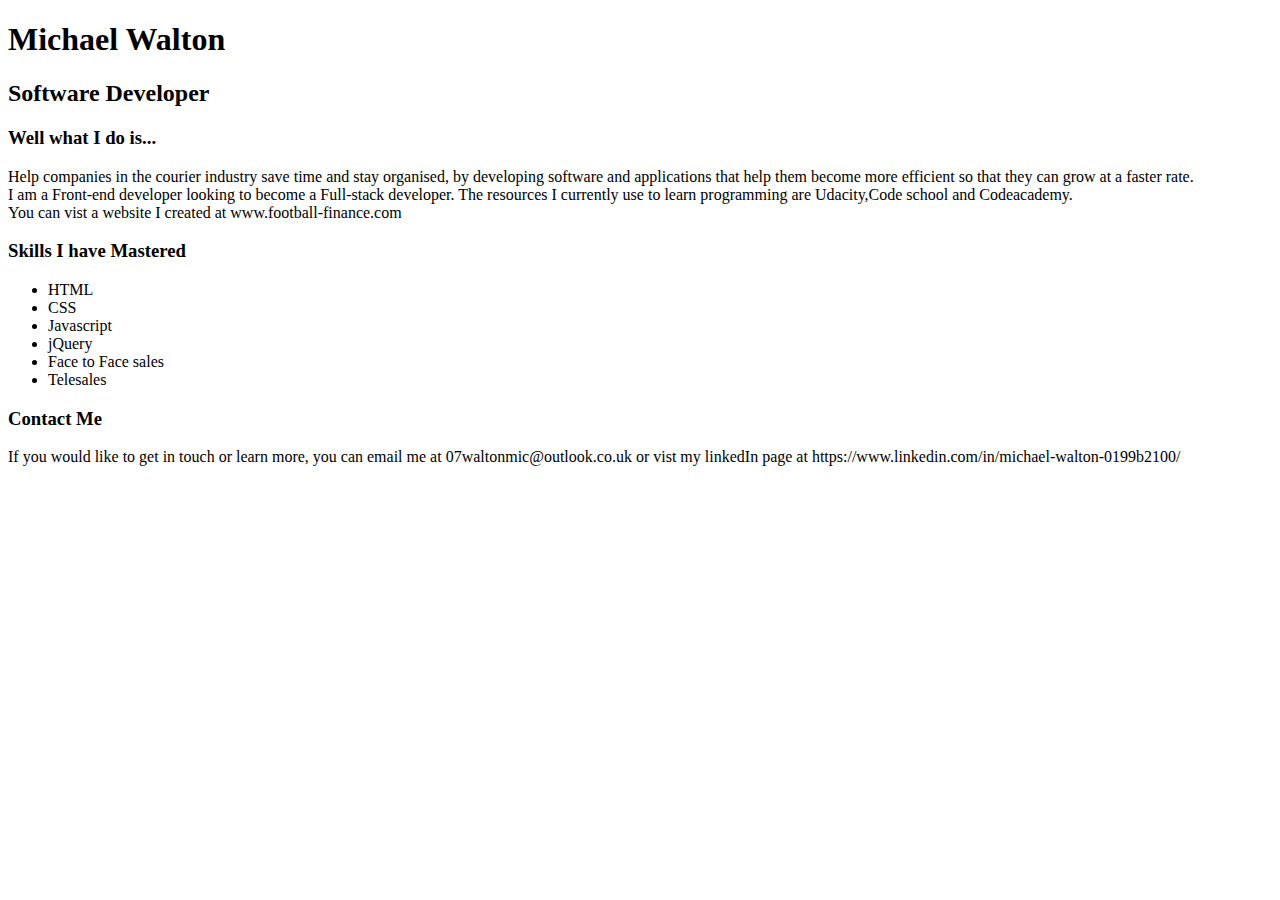
==== index.html @ d7a77984 "My personal web page" ====
<!DOCTYPE html>
<html lang="en">
<head>
  <meta charset="UTF-8">
  <meta name="viewport" content="width=device-width; initial-scale=1.0; maximum-scale=1.0;">
  <link rel="stylesheet" href="main.css">
  <title>HTML Portfolio</title>
</head>
<body>
  <header>
    <h1>Michael Walton</h1>
    <h2>Software Developer</h2>
  </header>
  <div class='tagline'>
    <h3>Well what I do is...</h3>
    <p>Help companies in the courier industry save time and stay organised, by developing software and applications that help them become more efficient so that they can grow at a faster rate. <br>   I am a Front-end developer looking to become a Full-stack developer. The resources I currently use to learn programming are Udacity,Code school and Codeacademy.  <br> You can vist a website I created at www.football-finance.com</p>
  </div>
  <div class='skills'>
    <h3>Skills I have Mastered</h3>
    <ul>
      <li>HTML</li>
      <li>CSS</li>
      <li>Javascript</li>
      <li>jQuery</li>
      <li>Face to Face sales</li>
      <li>Telesales</li>
    </ul>
  </div>

  <footer class='contact'>
    <h3>Contact Me</h3>
    <p>If you would like to get in touch or learn more, you can email me at 07waltonmic@outlook.co.uk or vist my linkedIn page at <a>https://www.linkedin.com/in/michael-walton-0199b2100/</a>
  </footer>

</body>
</html>
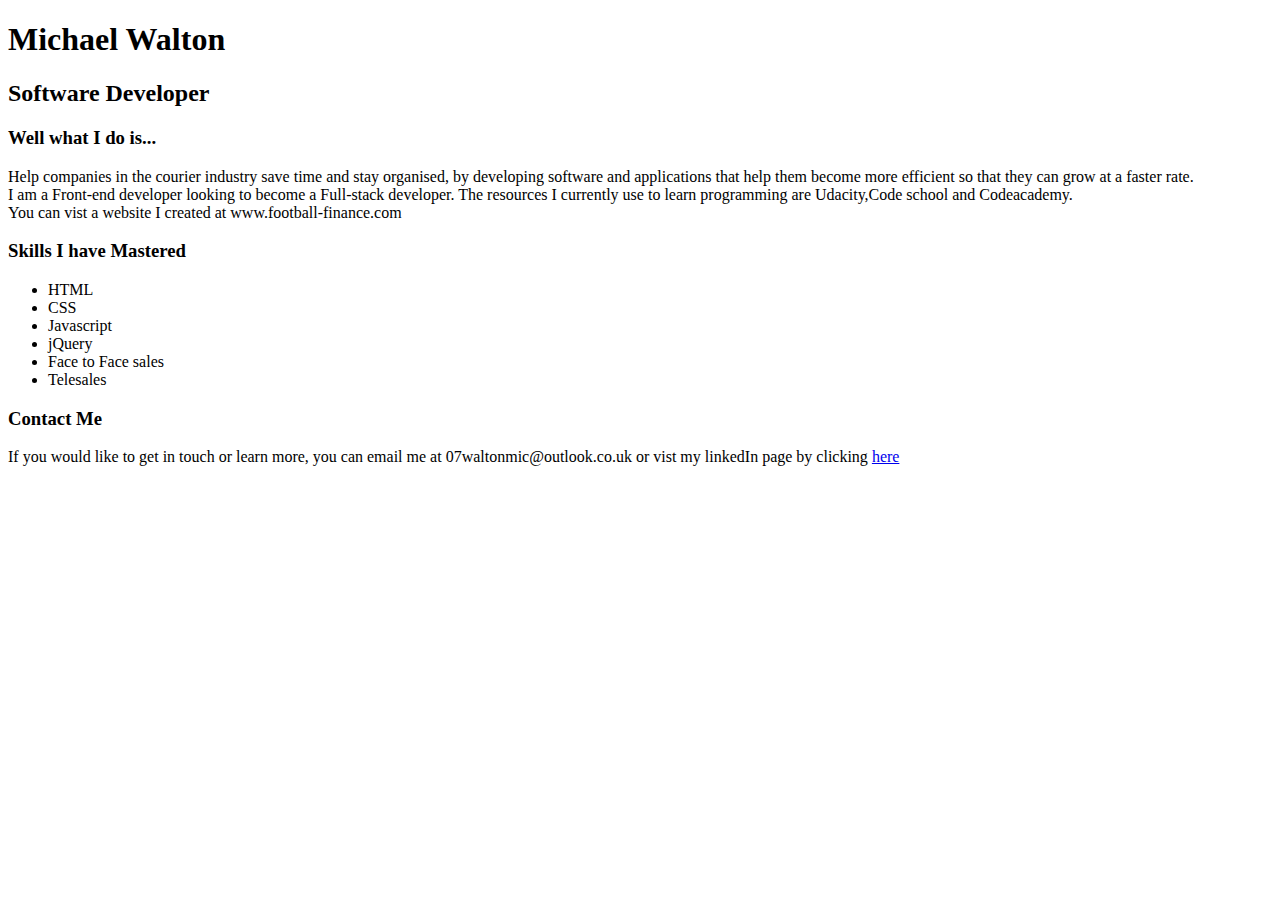
==== commit 04e4038f: "link correction" ====
--- a/index.html
+++ b/index.html
@@ -29,7 +29,7 @@
 
   <footer class='contact'>
     <h3>Contact Me</h3>
-    <p>If you would like to get in touch or learn more, you can email me at 07waltonmic@outlook.co.uk or vist my linkedIn page at <a>https://www.linkedin.com/in/michael-walton-0199b2100/</a>
+    <p>If you would like to get in touch or learn more, you can email me at 07waltonmic@outlook.co.uk or vist my linkedIn page by clicking <a href='https://www.linkedin.com/in/michael-walton-0199b2100'>here</a>
   </footer>
 
 </body>
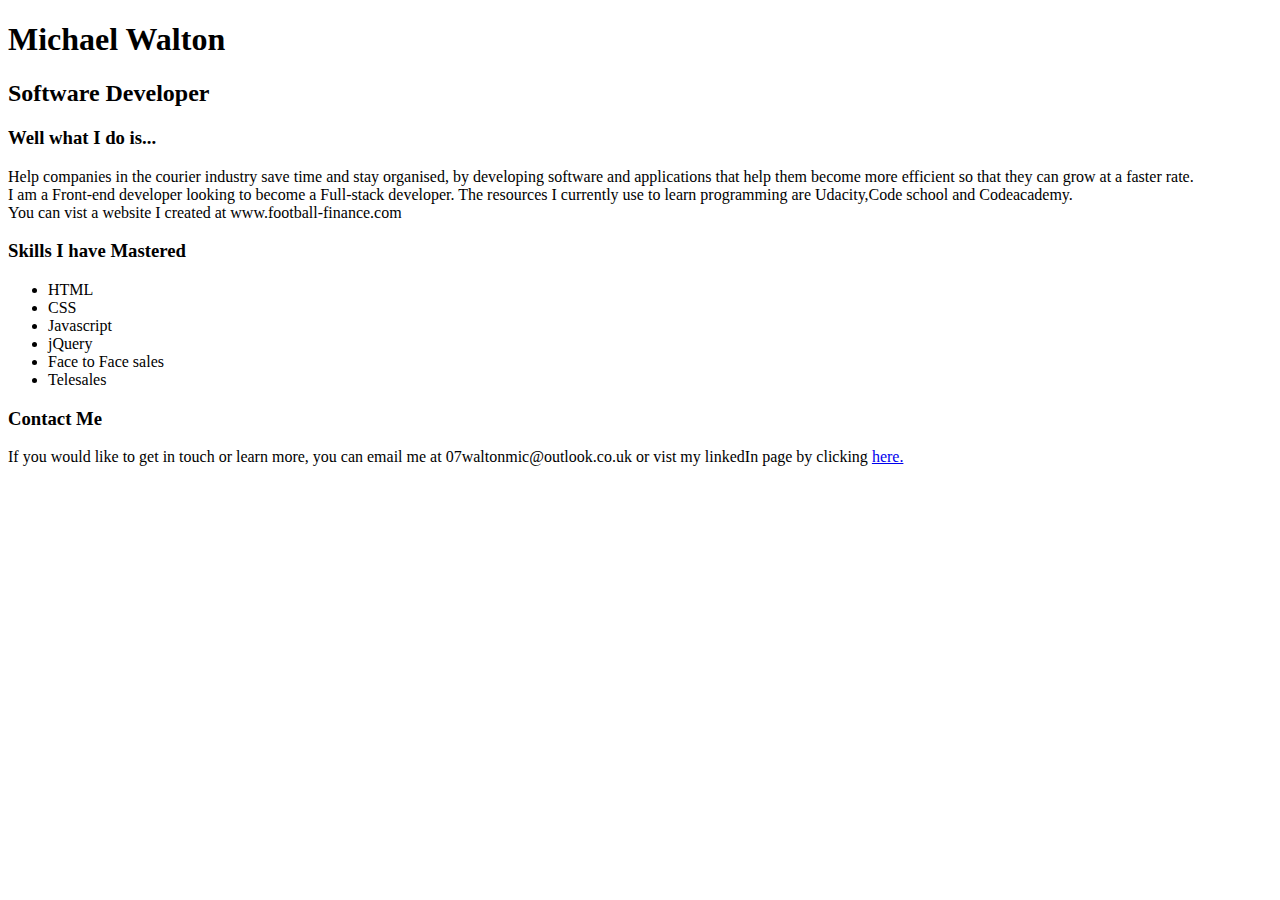
==== commit 8164be3b: "full stop" ====
--- a/index.html
+++ b/index.html
@@ -29,7 +29,7 @@
 
   <footer class='contact'>
     <h3>Contact Me</h3>
-    <p>If you would like to get in touch or learn more, you can email me at 07waltonmic@outlook.co.uk or vist my linkedIn page by clicking <a href='https://www.linkedin.com/in/michael-walton-0199b2100'>here</a>
+    <p>If you would like to get in touch or learn more, you can email me at 07waltonmic@outlook.co.uk or vist my linkedIn page by clicking <a href='https://www.linkedin.com/in/michael-walton-0199b2100'>here.</a>
   </footer>
 
 </body>
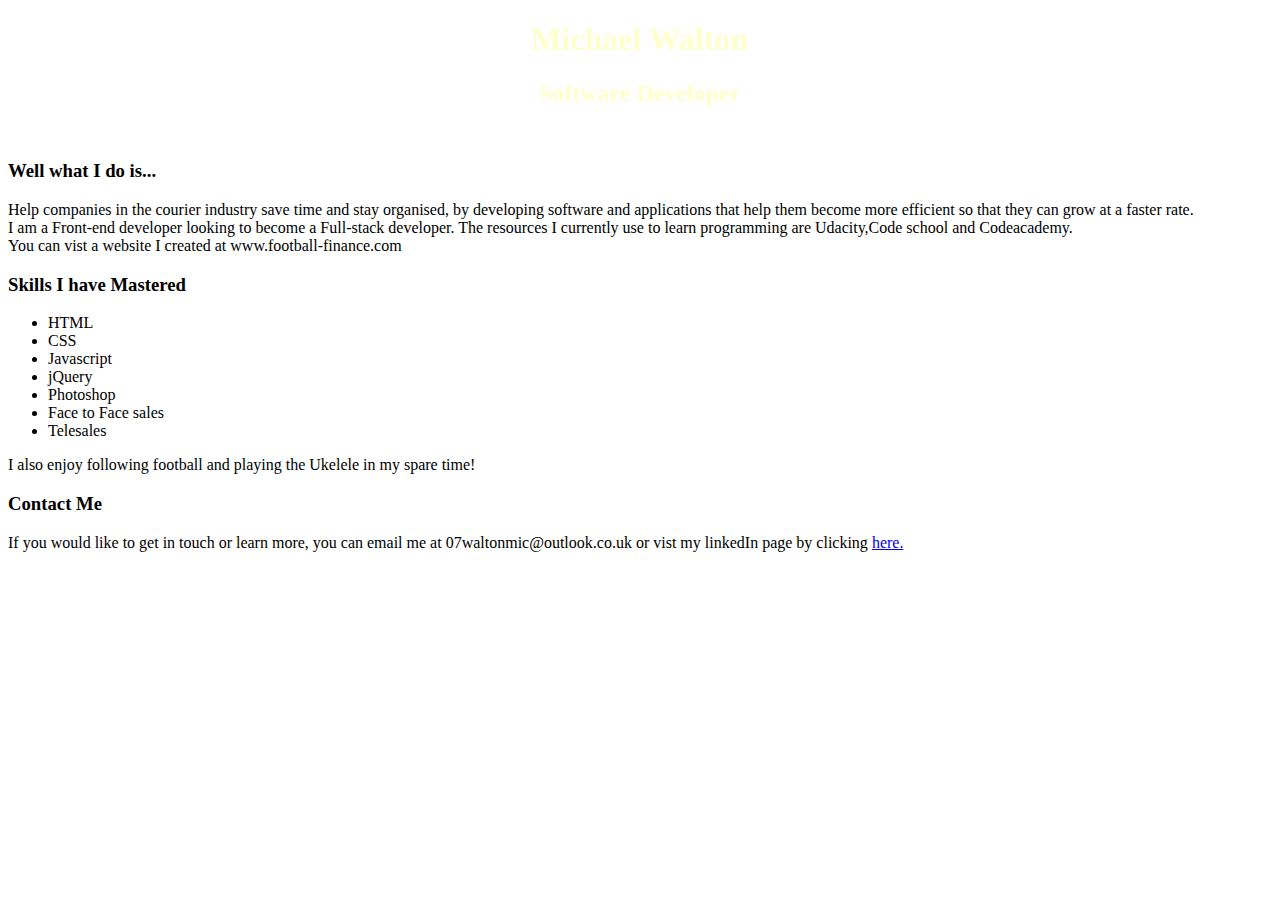
==== commit b79d51a1: "corrections" ====
--- a/index.html
+++ b/index.html
@@ -7,7 +7,7 @@
   <title>HTML Portfolio</title>
 </head>
 <body>
-  <header>
+  <header class='header'>
     <h1>Michael Walton</h1>
     <h2>Software Developer</h2>
   </header>
@@ -22,9 +22,11 @@
       <li>CSS</li>
       <li>Javascript</li>
       <li>jQuery</li>
+      <li>Photoshop</li>
       <li>Face to Face sales</li>
       <li>Telesales</li>
     </ul>
+    <p>I also enjoy following football and playing the Ukelele in my spare time!</p>
   </div>
 
   <footer class='contact'>
--- a/main.css
+++ b/main.css
@@ -0,0 +1,9 @@
+header {
+  background-image: url(https://reload.dk/sites/default/files/images/blog-post/technology.jpg);
+  background-size: cover;
+  width: auto;
+  text-align: center;
+  color: #ffffcc;
+  height: 120px;
+
+}
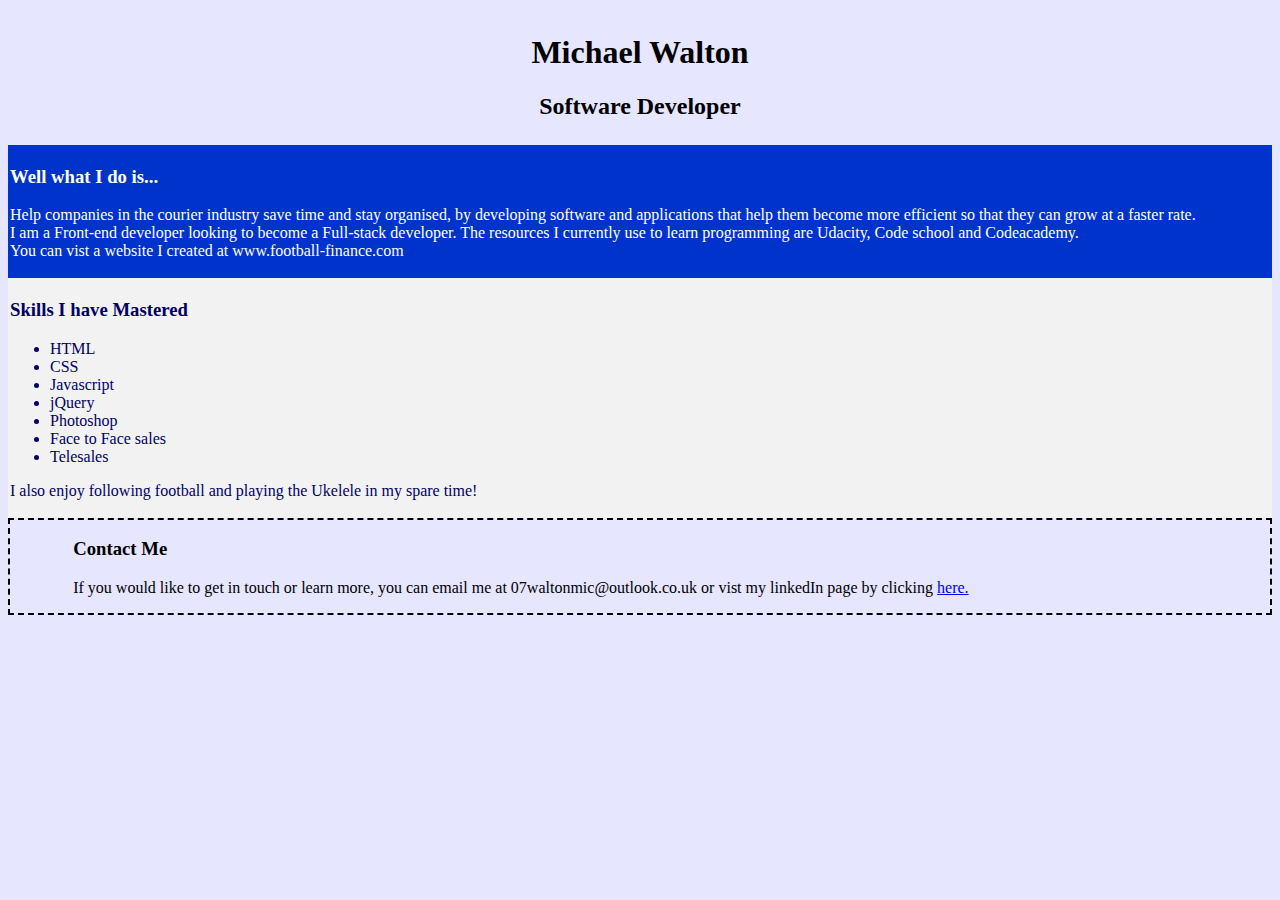
==== commit c156485a: "style" ====
--- a/index.html
+++ b/index.html
@@ -13,7 +13,7 @@
   </header>
   <div class='tagline'>
     <h3>Well what I do is...</h3>
-    <p>Help companies in the courier industry save time and stay organised, by developing software and applications that help them become more efficient so that they can grow at a faster rate. <br>   I am a Front-end developer looking to become a Full-stack developer. The resources I currently use to learn programming are Udacity,Code school and Codeacademy.  <br> You can vist a website I created at www.football-finance.com</p>
+    <p>Help companies in the courier industry save time and stay organised, by developing software and applications that help them become more efficient so that they can grow at a faster rate. <br>   I am a Front-end developer looking to become a Full-stack developer. The resources I currently use to learn programming are Udacity, Code school and Codeacademy.  <br> You can vist a website I created at www.football-finance.com</p>
   </div>
   <div class='skills'>
     <h3>Skills I have Mastered</h3>
--- a/main.css
+++ b/main.css
@@ -1,9 +1,29 @@
+body {
+  background-color: #e6e6ff;
+}
+
 header {
-  background-image: url(https://reload.dk/sites/default/files/images/blog-post/technology.jpg);
+  background-image: url(http://www.salttechno.com/wp-content/uploads/2015/08/web-designer-pune-background.jpg);
   background-size: cover;
   width: auto;
   text-align: center;
-  color: #ffffcc;
-  height: 120px;
+  color: black;
+  height: auto;
+  padding: 5px;
+}
+ .tagline {
+   background-color: hsl(225, 100%, 40%);
+   color: white;
+   padding: 2px;
+ }
 
+ .skills {
+   background-color: #f2f2f2;
+   color: #000066;
+   padding: 2px;
 }
+
+.contact  {
+   border: 2px dashed black;
+   padding-left: 5%;
+ }
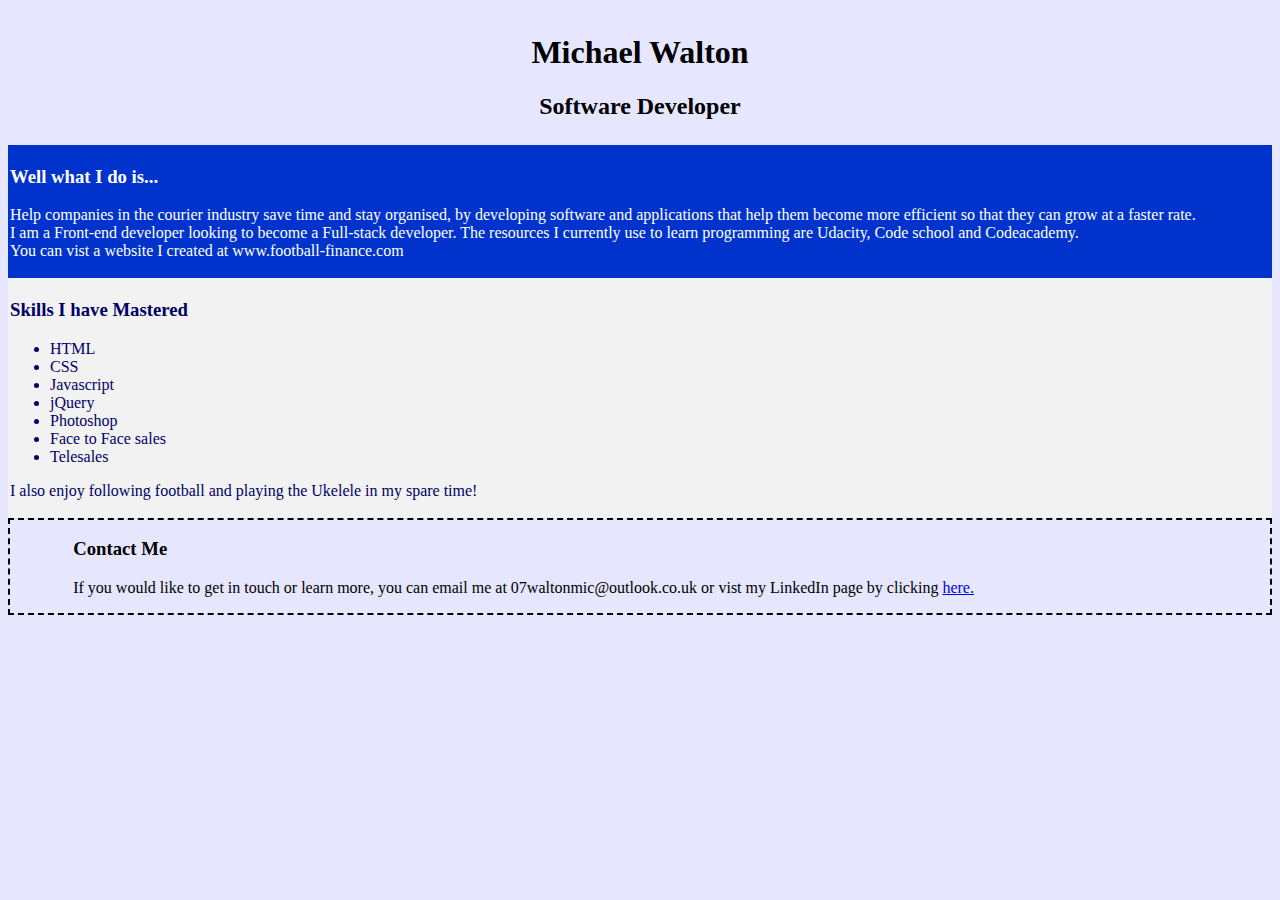
==== commit d07b06a2: "capital" ====
--- a/index.html
+++ b/index.html
@@ -31,7 +31,7 @@
 
   <footer class='contact'>
     <h3>Contact Me</h3>
-    <p>If you would like to get in touch or learn more, you can email me at 07waltonmic@outlook.co.uk or vist my linkedIn page by clicking <a href='https://www.linkedin.com/in/michael-walton-0199b2100'>here.</a>
+    <p>If you would like to get in touch or learn more, you can email me at 07waltonmic@outlook.co.uk or vist my LinkedIn page by clicking <a href='https://www.linkedin.com/in/michael-walton-0199b2100'>here.</a>
   </footer>
 
 </body>
